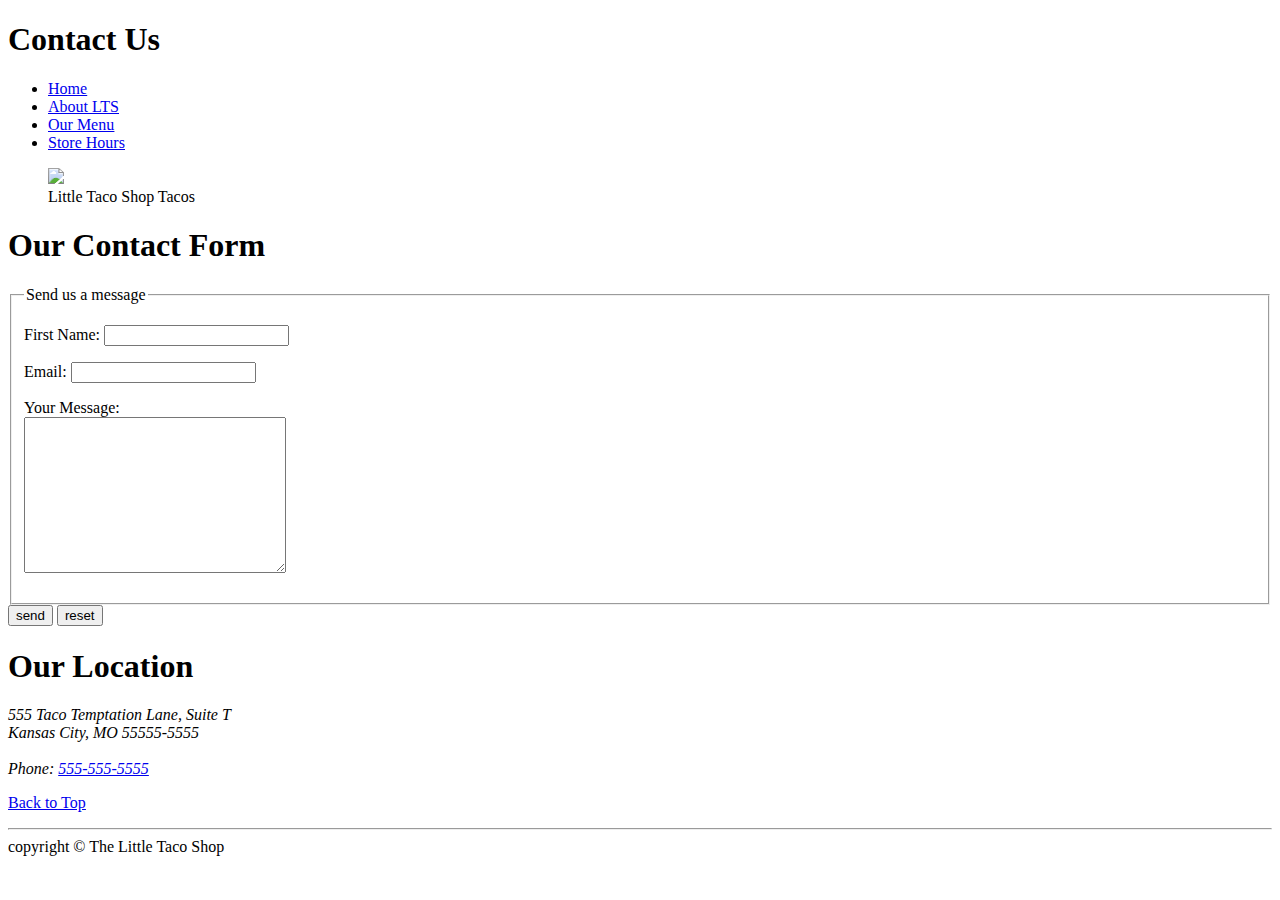
==== contact.html @ 76d32b08 "Add files via upload" ====
<!DOCTYPE html>
<html lang="en">
    <head>
        <meta charset="UTF-8">
        <meta name="author" content="Goutham Mallya G">
        <meta name="description" content="This is the contact page for taco shop">
        <title>Contact Us - LTS</title>
        <link rel="icon" href="/Favicon/favicon.ico" type="image/x-icon">
        <link rel="stylesheet" href="/CSS/style.css">
    </head>
    <body>
        <h1>Contact Us</h1>
        <ul>
        <li><u><a href="/">Home</a></u></li>
        <li><u><a href="/#about">About LTS</a></u></li>
        <li><u><a href="/#menu">Our Menu</a></u></li>
        <li><u><a href="hours.html">Store Hours</a></u></li>        
        </ul>
    <figure>
        <img src="/Source/tacos_close_up_400x260.png">
        <figcaption>Little Taco Shop Tacos</figcaption>
    </figure>
    <br*3>
    <h1>Our Contact Form</h1>
    <article>
        <fieldset>
        <legend>Send us a message</legend>
            <form action="index.php" method="post">
            <p> <label for="firstname">First Name:</label>
                <input type="text" id="firstname"></p>
            <p> <label for="mail">Email:</label>
                <input type="email" id="mail"></p> 
            <p> <label for="Message">Your Message:</label>
                <br>
                <textarea id=Message rows="10" cols="30"></textarea></p>
            </form>
        </fieldset>
        <button type="submit">send</button>
        <button type="reset">reset</button>
    </article>
    <br*3>
    <h1>Our Location</h1>
    <br*2>
    <address>
        555 Taco Temptation Lane, Suite T<br>
        Kansas City, MO 55555-5555
        <br><br>
        Phone: <a href="tel:908080791">555-555-5555</a>
    </address>
    <br*2>
    <p><u><a href="#">Back to Top</a></u></p>
    <hr>
    copyright &copy; The Little Taco Shop
    </body>
</html>
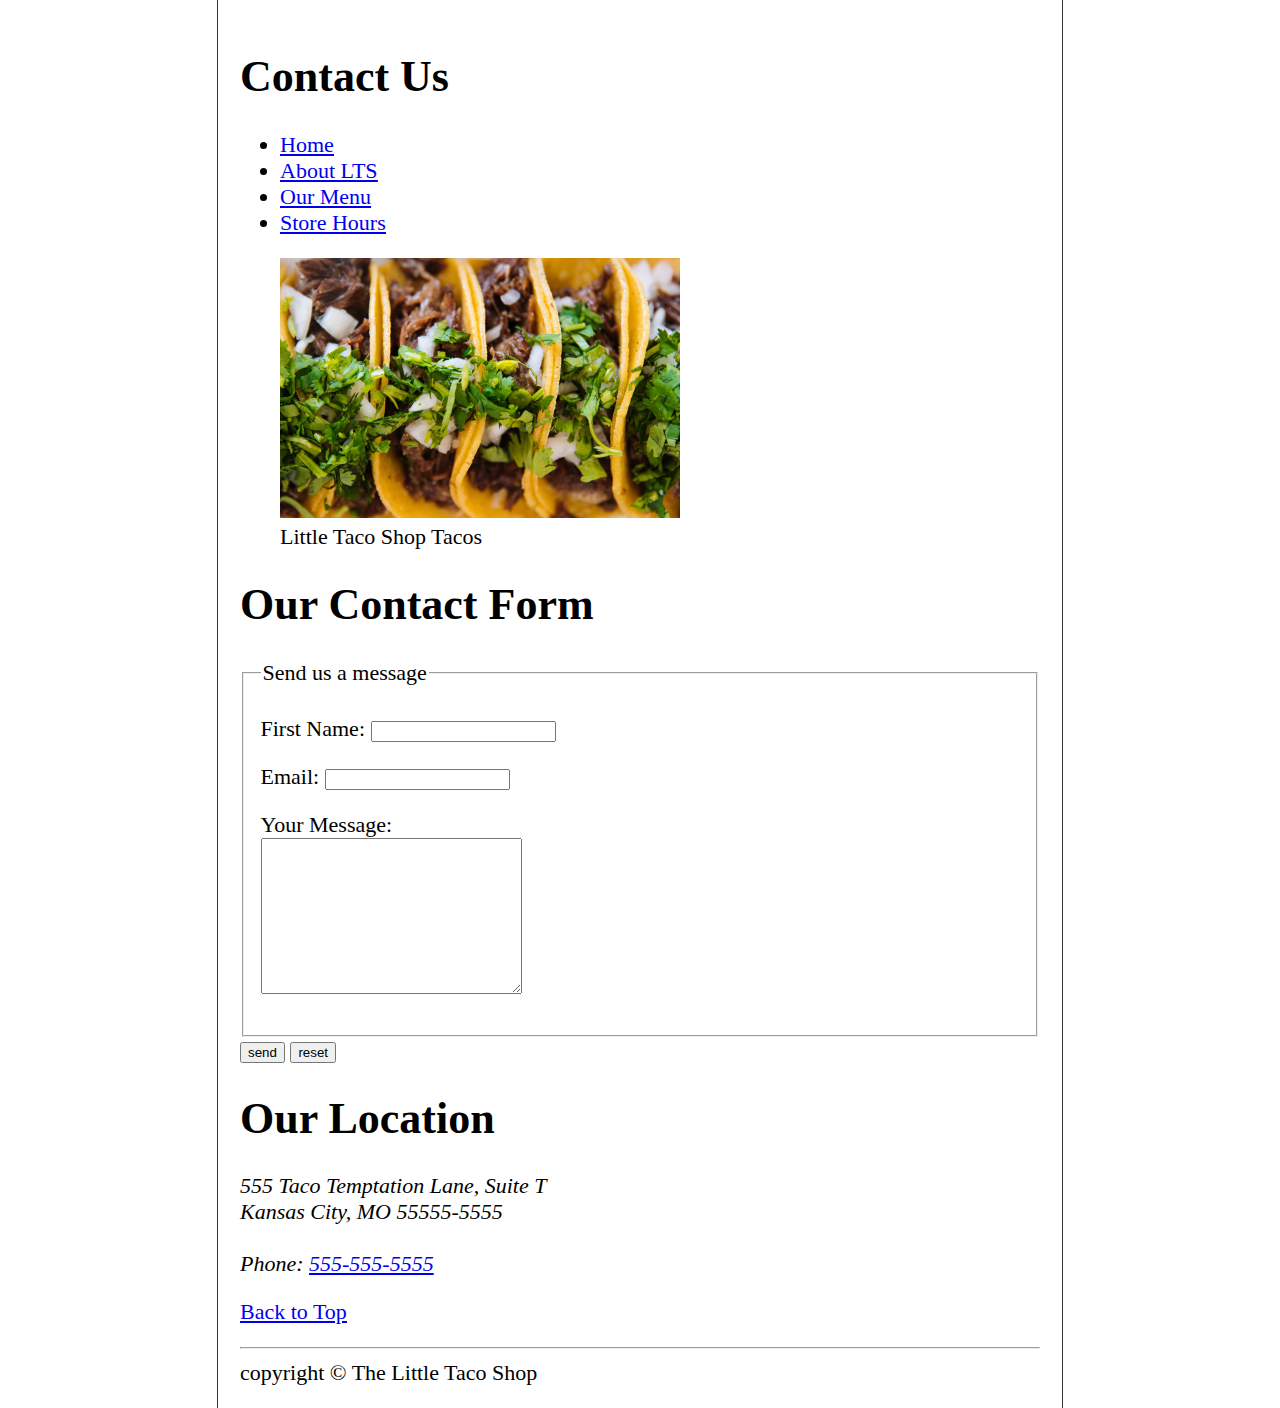
==== commit 1e64763a: "Update contact.html" ====
--- a/contact.html
+++ b/contact.html
@@ -3,10 +3,11 @@
     <head>
         <meta charset="UTF-8">
         <meta name="author" content="Goutham Mallya G">
+        <meta name="viewport" content="width=device-width, initial-scale=1.0">
         <meta name="description" content="This is the contact page for taco shop">
         <title>Contact Us - LTS</title>
-        <link rel="icon" href="/Favicon/favicon.ico" type="image/x-icon">
-        <link rel="stylesheet" href="/CSS/style.css">
+        <link rel="icon" href="Favicon/favicon.ico" type="image/x-icon">
+        <link rel="stylesheet" href="CSS/style.css">
     </head>
     <body>
         <h1>Contact Us</h1>
@@ -17,7 +18,7 @@
         <li><u><a href="hours.html">Store Hours</a></u></li>        
         </ul>
     <figure>
-        <img src="/Source/tacos_close_up_400x260.png">
+        <img src="Source/tacos_close_up_400x260.png">
         <figcaption>Little Taco Shop Tacos</figcaption>
     </figure>
     <br*3>
@@ -52,4 +53,4 @@
     <hr>
     copyright &copy; The Little Taco Shop
     </body>
-</html> +</html> 
--- a/CSS/style.css
+++ b/CSS/style.css
@@ -0,0 +1,23 @@
+html {
+    font-size: 22px;
+}
+
+body {
+    min-height: 100vh;
+    max-width: 800px;
+    margin: 0 auto;
+    padding: 1rem;
+    border-left: 1px solid #333;
+    border-right: 1px solid #333;
+}
+
+th, td, caption {
+    border: 1px solid #333;
+    font-family: 'Courier New', Courier, monospace;
+    border-collapse: separate;
+    padding: 0.5rem;
+}
+
+html{
+    scroll-behavior:smooth;
+}
